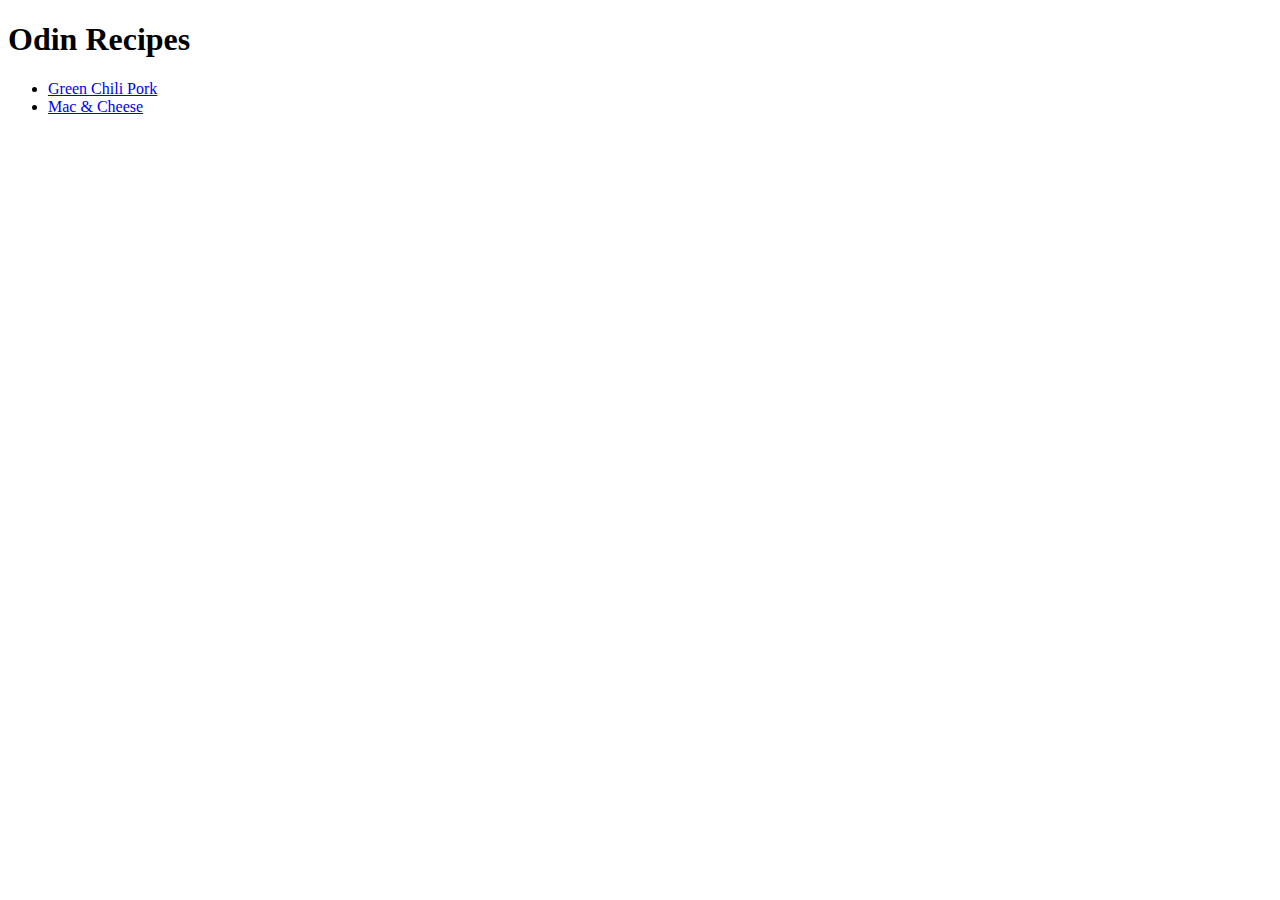
==== index.html @ a4b025e2 "Added green chili and mac & cheese recipes" ====
<!DOCTYPE html>
<html lang="en">
<head>
    <meta charset="UTF-8">
    <meta http-equiv="X-UA-Compatible" content="IE=edge">
    <meta name="viewport" content="width=device-width, initial-scale=1.0">
    <title>Document</title>
</head>
<body>
    <h1>Odin Recipes</h1>
    <ul>
    <li><a href="./recipes/green-chili-pork.html">Green Chili Pork</a></li>
    <li><a href="./recipes/mac-and-cheese.html">Mac & Cheese</a></li>
    </ul>
</body>
</html>
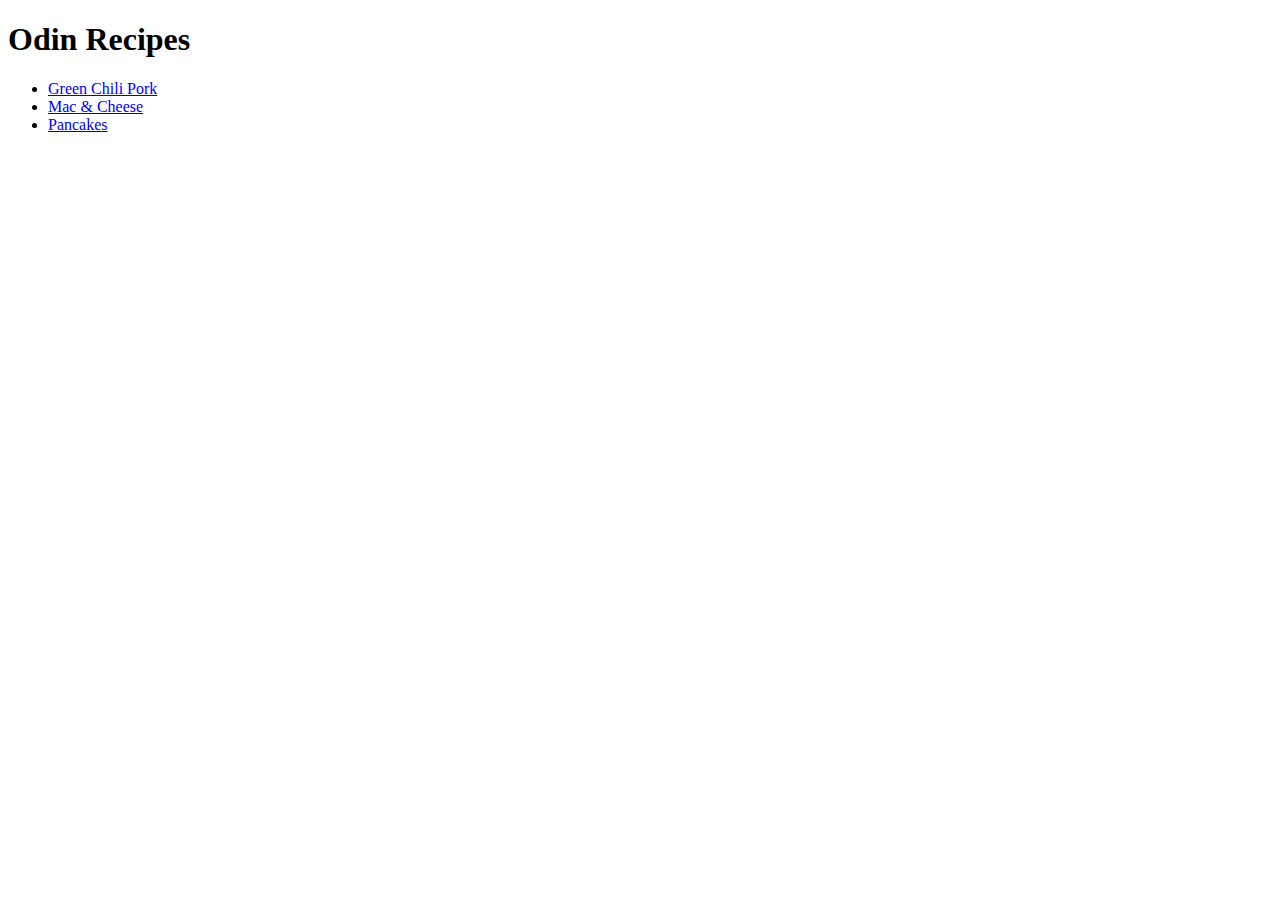
==== commit 11a71d0b: "Added pancakes recipe" ====
--- a/index.html
+++ b/index.html
@@ -11,6 +11,7 @@
     <ul>
     <li><a href="./recipes/green-chili-pork.html">Green Chili Pork</a></li>
     <li><a href="./recipes/mac-and-cheese.html">Mac & Cheese</a></li>
+    <li><a href="./recipes/pancakes.html">Pancakes</a></li>
     </ul>
 </body>
 </html>
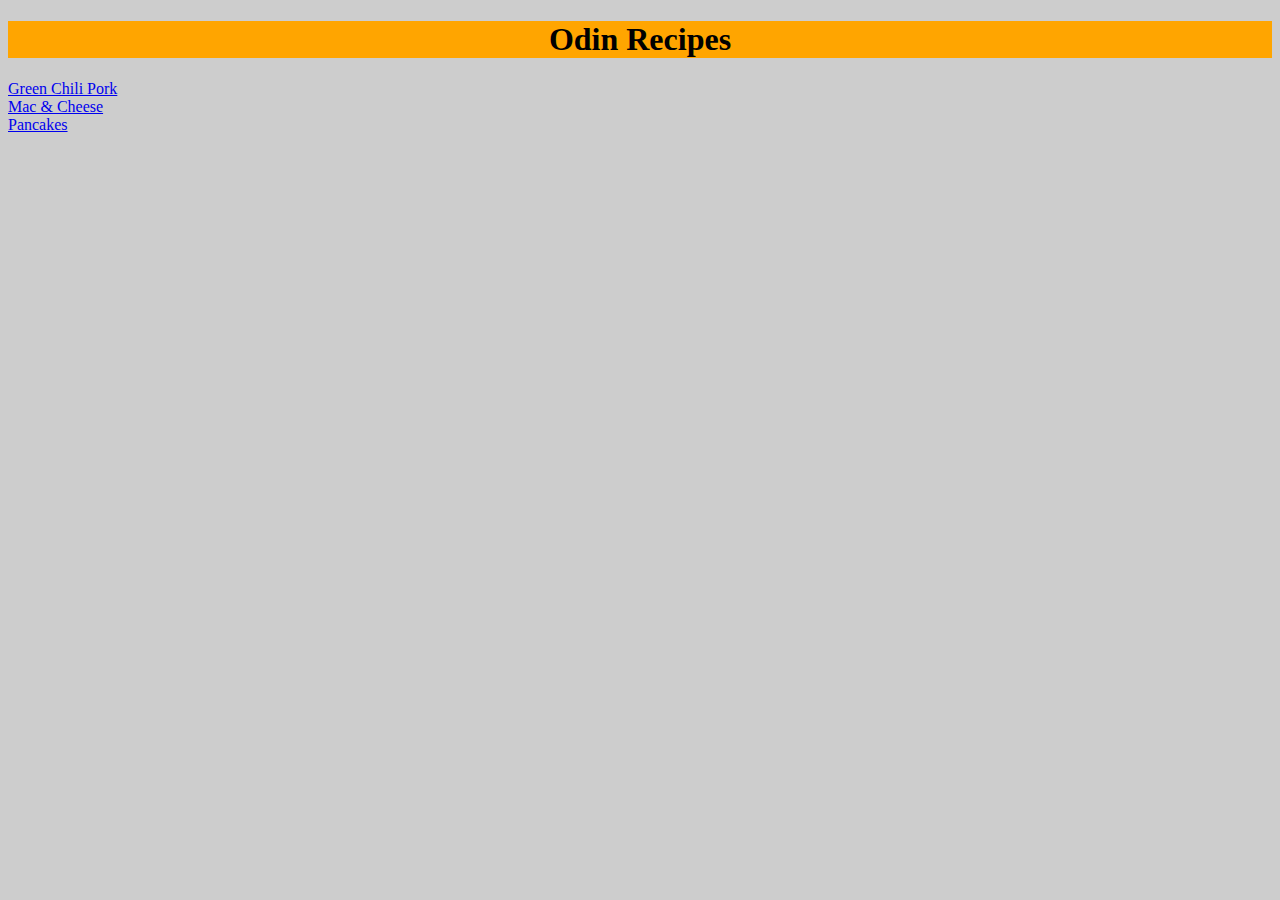
==== commit 01b1a924: "add background color, center h1, and resize images" ====
--- a/index.html
+++ b/index.html
@@ -5,13 +5,12 @@
     <meta http-equiv="X-UA-Compatible" content="IE=edge">
     <meta name="viewport" content="width=device-width, initial-scale=1.0">
     <title>Document</title>
+    <link rel="stylesheet" href="style.css">
 </head>
 <body>
     <h1>Odin Recipes</h1>
-    <ul>
-    <li><a href="./recipes/green-chili-pork.html">Green Chili Pork</a></li>
-    <li><a href="./recipes/mac-and-cheese.html">Mac & Cheese</a></li>
-    <li><a href="./recipes/pancakes.html">Pancakes</a></li>
-    </ul>
+    <a href="./recipes/green-chili-pork.html">Green Chili Pork</a><br>
+    <a href="./recipes/mac-and-cheese.html">Mac & Cheese</a><br>
+    <a href="./recipes/pancakes.html">Pancakes</a><br>
 </body>
 </html>
--- a/style.css
+++ b/style.css
@@ -0,0 +1,18 @@
+* {
+  background-color: RGB(205,205,205);
+}
+h1 {
+  background-color: orange;
+  text-align: center;
+}
+
+img {
+  height: auto;
+  width: 200px;
+}
+
+h2,
+h3,
+h4 {
+  font-size: 24px;
+}